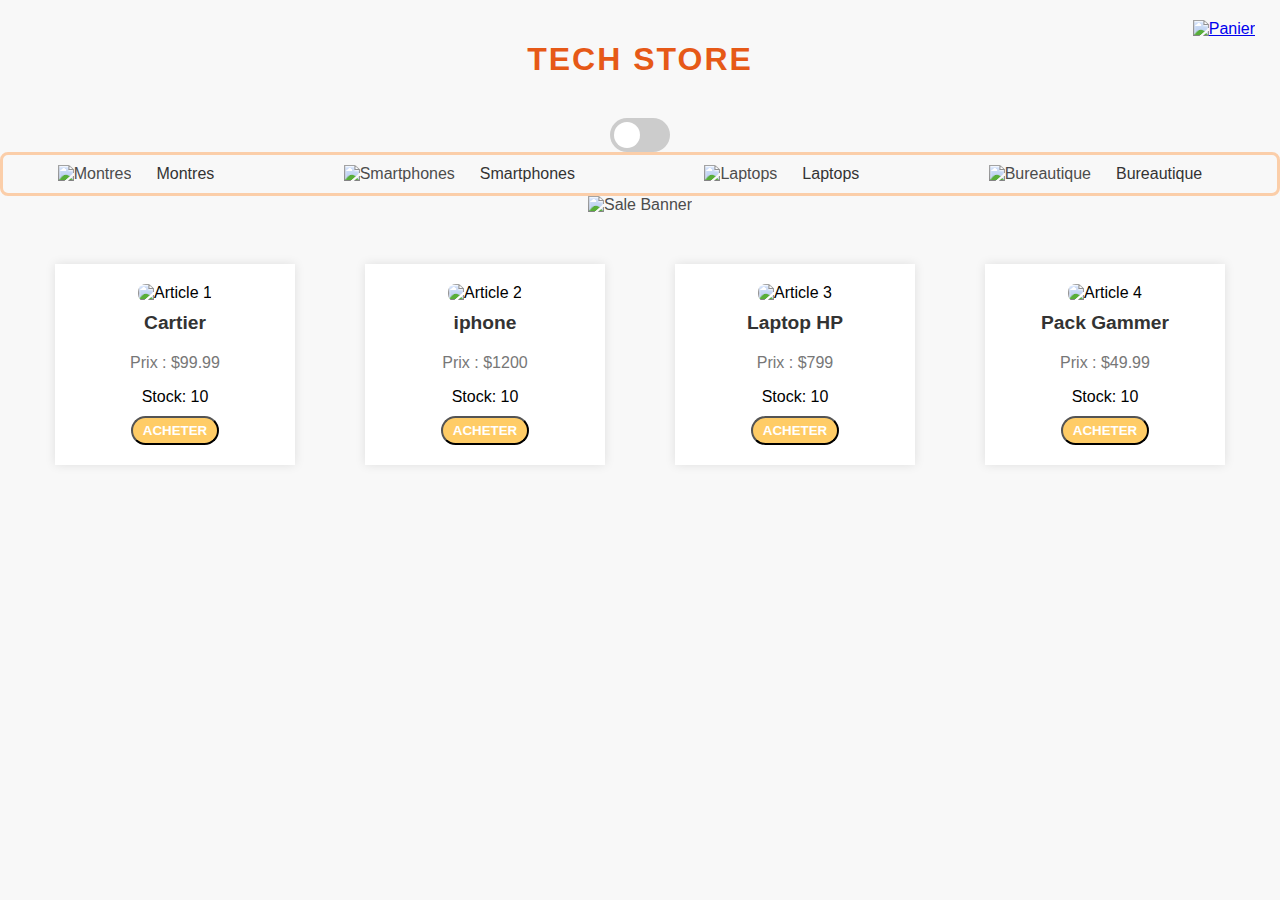
==== exos_site_vendeur/site-panier/index.html @ 907b16bd "selem" ====
<!DOCTYPE html>
<html lang="en">
<head>
    <meta charset="UTF-8">
    <meta name="viewport" content="width=device-width, initial-scale=1.0">
    <link rel="stylesheet" href="style.css">
    <title>Tech Store</title>
</head>
<body class="light">

    <script>
        let quantitéIphone=10;
        let soldeAcheteur1=1200;
        let prixIphone=500;

        const iphone= JSON.parse(localStorage.getItem('iphone')) || {
            price: 500,
            name: "iphone",
            stock: 10
        };

        const acheteur1= JSON.parse(localStorage.getItem('acheteur1')) || {
            name: "acheteur1",
            solde: 12000
        };

        function acheter(quantitéProduit, soldeAcheteur, prixProduit){
            if(quantitéProduit && soldeAcheteur >= prixProduit){
                quantitéProduit-- ;
                soldeAcheteur=soldeAcheteur-prixIphone;
                
            }
            else{
                console.log("erreur de l'achat");
            }
            return soldeAcheteur;
        }

        function acheterObject(produit,acheteur,buttonElement){
            if(produit.stock && acheteur.solde >= produit.price ){
                produit.stock -- ;
                acheteur.solde=acheteur.solde-produit.price;
                localStorage.setItem(produit.name, JSON.stringify(produit));
                localStorage.setItem(acheteur.name, JSON.stringify(acheteur));
                
                
            }
            else{
                console.log("erreur de l'achat");
            }
            const articleDiv = buttonElement.closest('.article');
            console.log(articleDiv)
            const stockDiv = articleDiv.querySelector('.stock');
            if(produit.stock > 0){
                stockDiv.innerText=`Stock: ${produit.stock}`;
            }
            else{
                    stockDiv.innerText='Rupture de stock'; 
                    buttonElement.setAttribute('class', 'availability unavailable');
                    buttonElement.disabled = true;


            };
            return ;
        }

//         function restoreState() {
//     const products = document.querySelectorAll('.article');

//     products.forEach((article) => {
//         // Obtenir le nom du produit depuis le DOM (par exemple via l'ID ou le titre)
//         const productName = article.querySelector('h3').innerText.trim();
//         const stockDiv = article.querySelector('.stock');
//         const button = article.querySelector('button');

//         // Charger les données du produit depuis le localStorage
//         const storedProduct = JSON.parse(localStorage.getItem(productName));

//         if (storedProduct) {
//             // Mettre à jour le stock dans le DOM
//             if (storedProduct.stock > 0) {
//                 stockDiv.innerText = `Stock: ${storedProduct.stock}`;
//                 button.setAttribute('class', 'availability available');
//                 button.disabled = false;
//             } else {
//                 stockDiv.innerText = 'Rupture de stock';
//                 button.setAttribute('class', 'availability unavailable');
//                 button.disabled = true;
//             }
//         }
//     });
// }
// document.addEventListener('DOMContentLoaded', restoreState);


        const jsonString = JSON.stringify(iphone);
        console.log(JSON.parse(jsonString));


        function toggleTheme() {
            document.body.classList.toggle('dark');
           
        }

    </script>
    <header>
        <div class="cart-icon">
            <a href="panier.html"><img src="images/panier.png" alt="Panier"/></a>
            <span id="cartItemCount" class="cart-item-count"></span>

        </div>
        <h1>Tech Store</h1>

        <label class="switch">
            <input type="checkbox" id="themeSwitch" onclick="toggleTheme()">
            
            <span class="slider"></span>
        </label>





    <nav>
        <li>
            
            <span><img src="images/montre-bracelet.png" alt="Montres"/><a href="#">Montres</a></span>
            
            <ul>
                <li><a href="nouveaute_montres.html">Nouveautés</a></li>
                <li><a href="#">Promo</a></li>
                <li><a href="#">Collection 2023</a></li>
            </ul>
        
        </li>
        <li>
            <span><img src="images/mobile.png" alt="Smartphones"/><a href="#">Smartphones</a></span>
            
            <ul>
                <li><a href="#">Nouveautés</a></li>
                <li><a href="#">Promo</a></li>
                <li><a href="#">5G</a></li>
            </ul>
        
        </li>
        <li>
            <span><img src="images/portable.png" alt="Laptops"/><a href="#">Laptops</a></span>
            
            <ul>
                <li><a href="#">Nouveautés</a></li>
                <li><a href="#">Promo</a></li>
                <li><a href="#">Apple MAC</a></li>
            </ul>
        
        </li>
        <li>
            <span><img src="images/outil.png" alt="Bureautique"/><a href="#">Bureautique</a></span>
            
            <ul>
                <li><a href="#">Souris</a></li>
                <li><a href="#">Clavier</a></li>
                <li><a href="#">Accessoires</a></li>
            </ul>
        
        </li>
    </nav>
    <div class="sale-banner">
        <img src="images/test.avif" alt="Sale Banner">
    </div>
</header>

    <div class="catalogue">
        <div class="article" id="product1">
            <img src="images/image1.jpg" alt="Article 1">
            <h3>Cartier</h3>
            <p class="price">Prix : $99.99 </p>
            <div class="stock"> Stock: 10</div>
            <button class="availability available" onclick="
                console.log('pas mis a jou');
            ">Acheter</button>
        </div>

        <div class="article">
            <img src="images/iphone.jpeg" alt="Article 2">
            <h3>iphone</h3>
            <p class="price">Prix : $1200 </p>
            <div class="stock"> Stock: 10</div>
            <button class="availability available" onclick="
                acheterObject(iphone,acheteur1,this);
                console.log(`le solde acheteur : ${acheteur1.solde} | quantité iphone ${iphone.stock} `);
            ">Acheter</button>
        </div>
       

        <div class="article">
            <img src="images/pc.jpeg" alt="Article 3">
            <h3>Laptop HP</h3>
            <p class="price">Prix : $799 </p>
            <div class="stock"> Stock: 10</div>
            <button class="availability available" onclick="
                console.log('pas mis a jou');
            ">Acheter</button>
        </div>

        <div class="article">
            <img src="images/clavier.jpeg" alt="Article 4">
            <h3>Pack Gammer</h3>
            <p class="price">Prix : $49.99 </p>
            <div class="stock"> Stock: 10</div>
            <button class="availability available" onclick="
                console.log('pas mis a jou');
            ">Acheter</button>
        </div>
        <script>
            document.querySelectorAll('.article').forEach(article => {
                article.addEventListener('click', () => {
                    const productInfo = {
                        name: article.querySelector('h3').innerText,
                        price: article.querySelector('.price').innerText,
                        imageSrc: article.querySelector('img').getAttribute('src') // Récupère l'attribut src de l'image
            };
        
                    let cartItems = JSON.parse(localStorage.getItem('cartItems')) || [];
                    cartItems.push(productInfo);
                    localStorage.setItem('cartItems', JSON.stringify(cartItems));
        
                   // window.location.href = 'panier.html'; // Redirige vers la page du panier
                });
            });
        </script>
        <script>
            // JavaScript pour compter les articles dans le panier et mettre à jour le badge
            document.addEventListener('DOMContentLoaded', function() {
                const cartItems = JSON.parse(localStorage.getItem('cartItems')) || [];
                const cartItemCountElement = document.getElementById('cartItemCount');
                const cartItemCount = cartItems.length;
                
                if (cartItemCount > 0) {
                    cartItemCountElement.textContent = cartItemCount;
                    cartItemCountElement.style.display = 'inline'; // Affiche le badge si le panier n'est pas vide
                } else {
                    cartItemCountElement.style.display = 'none'; // Cache le badge si le panier est vide
                }
            });
        </script>
    </div>

</body>
</html>
---- exos_site_vendeur/site-panier/style.css ----
body {
    font-family: 'Arial', sans-serif;
    background-color: #f8f8f8; /* Fond légèrement plus clair que le header */
    margin: 0;
    padding: 0;
}

.dark {

    background-color: black;
   
    color: white;

   
   }
header {
    /*background: linear-gradient(to right, #ffad33, #f8f8f8); /* Dégradé d'orange à blanc */
    color: #4c4c4c; /* Brun foncé */
    text-align: center;
    padding: 20px 0;
}






body.dark {
    background-color: #d82828;
    color: #000000;
}

h1 {
     
        font-size: 2em; /* Taille de la police plus grande */
        color: rgb(230, 89, 23); /* Couleur du texte */
        text-transform: uppercase; /* Convertit le texte en majuscules */
        letter-spacing: 2px; /* Espacement entre les lettres */
        margin-bottom: 20px; /* Marge inférieure pour plus d'espace */
    
}

header a img{
    width: 40px; /* Ajustez la largeur selon vos besoins */
    height: auto; /* Cela maintient le rapport hauteur/largeur */
    margin-right: 5px; /* Espace entre l'image et le texte */
    text-align: end;
}

/* CSS pour placer l'icône du panier à gauche */
.cart-icon {
    float: right; /* Permet de flotter l'élément à gauche */
    margin-right: 20px; /* Ajoute une marge à droite pour l'espacement */
    
}





li span img{
    width: 40px; /* Ajustez la largeur selon vos besoins */
    height: auto; /* Cela maintient le rapport hauteur/largeur */
    margin-right: 5px; /* Espace entre l'image et le texte */
}

.catalogue {
    display: flex;
    justify-content: space-around;
    flex-wrap: wrap;
    margin: 20px;
}

.article {
    background-color: #fff;
    box-shadow: 0 0 10px rgba(0, 0, 0, 0.1);
    padding: 20px;
    margin: 10px;
    width: 200px;
    text-align: center;
}

.article:hover {
    background: linear-gradient(to left, #ffad33, #f8f8f8)
    /* box-shadow: 0 0 10px rgba(0, 0, 0, 0.1);
    padding: 20px;
    margin: 10px;
    width: 200px;
    text-align: center; */
}


.article img {
    max-width: 100%;
    height: 60%;
    border-radius: 8px;
}

h3 {
    margin-top: 10px;
    font-size: 1.2em;
    color: #333;
}

.price {
    color: #777;
}

.availability {
    margin-top: 10px;
    padding: 5px 10px;
    border-radius: 20px;
    font-weight: bold;
    text-align: center;
    text-transform: uppercase;
}

.available {
    background-color: #ffcc66; /* Orange clair pour la disponibilité */
    color: #fff;
    cursor: pointer;
}

.unavailable {
    background-color: #d9534f;
    color: #fff;
}

.sale-banner img {
    width: 100%;
    max-width: 100%;
    height: 400px;
}
/* ------------------------------------------- */

nav {
    display: flex;
    justify-content: space-around;
    padding: 10px 0;
    border-radius: 8px; /* Coins arrondis pour le bandeau */
    border: solid rgb(251, 206, 169);
    
}

nav a {
    color: #fff;
    text-decoration: none;
    padding: 10px 20px;
    /* position: relative; */
}
nav span a {
    color: #333;
   
}

nav:hover {
    background-color: #333;
}

nav:hover span a {
    color: white;
}




nav ul {
    list-style-type: none;
    margin: 0;
    padding: 0;
    display: none;
    position: absolute;
    background-color: #333;
}

nav li {
    display: inline;
}


nav li:hover ul {
    display: block;
    padding: 0px;
    margin-top: 10px;
    
}



nav ul li {
    display: block;
    margin: 20px 67px 20px 0; 
}

nav ul li:hover {
    background-color: whitesmoke;
    border-radius: 18px; 
}



 nav ul li:hover a {
    color: black;
    

   
} 








.switch {
    position: relative;
    display: inline-block;
    width: 60px;
    height: 34px;
    margin-top: 20px;
}

/* Cacher l'input checkbox */
.switch input {
    opacity: 0;
    width: 0;
    height: 0;
}

/* Style de la glissière */
.slider {
    position: absolute;
    cursor: pointer;
    top: 0;
    left: 0;
    right: 0;
    bottom: 0;
    background-color: #ccc;
    transition: 0.4s;
    border-radius: 34px;
}

/* Bouton de la glissière */
.slider:before {
    position: absolute;
    content: "";
    height: 26px;
    width: 26px;
    left: 4px;
    bottom: 4px;
    background-color: white;
    transition: 0.4s;
    border-radius: 50%;
}

/* Lorsque le switch est activé (mode sombre) */
input:checked + .slider {
    background-color: #4CAF50;
}

input:checked + .slider:before {
    transform: translateX(26px);
}
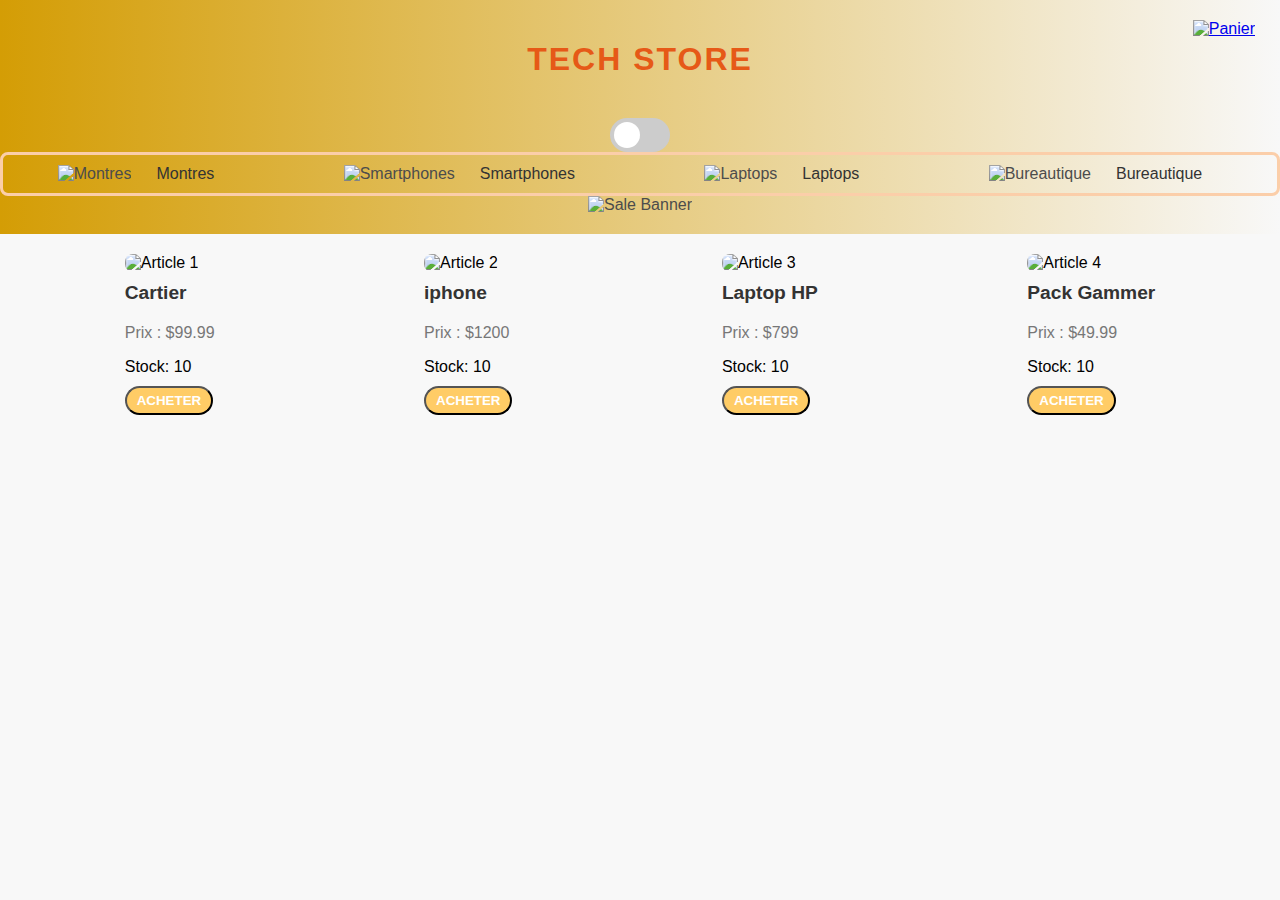
==== commit b25232f5: "mon message" ====
--- a/exos_site_vendeur/site-panier/index.html
+++ b/exos_site_vendeur/site-panier/index.html
@@ -11,6 +11,7 @@
     <script>
         let quantitéIphone=10;
         let soldeAcheteur1=1200;
+
         let prixIphone=500;
 
         const iphone= JSON.parse(localStorage.getItem('iphone')) || {
@@ -53,6 +54,7 @@
             const stockDiv = articleDiv.querySelector('.stock');
             if(produit.stock > 0){
                 stockDiv.innerText=`Stock: ${produit.stock}`;
+                
             }
             else{
                     stockDiv.innerText='Rupture de stock'; 
@@ -62,7 +64,7 @@
 
             };
             return ;
-        }
+        } 
 
 //         function restoreState() {
 //     const products = document.querySelectorAll('.article');
@@ -170,13 +172,15 @@
 </header>
 
     <div class="catalogue">
+
+
         <div class="article" id="product1">
             <img src="images/image1.jpg" alt="Article 1">
             <h3>Cartier</h3>
             <p class="price">Prix : $99.99 </p>
             <div class="stock"> Stock: 10</div>
             <button class="availability available" onclick="
-                console.log('pas mis a jou');
+                console.log('pas mis a jour');
             ">Acheter</button>
         </div>
 
@@ -192,13 +196,14 @@
         </div>
        
 
+
         <div class="article">
             <img src="images/pc.jpeg" alt="Article 3">
             <h3>Laptop HP</h3>
             <p class="price">Prix : $799 </p>
             <div class="stock"> Stock: 10</div>
             <button class="availability available" onclick="
-                console.log('pas mis a jou');
+                console.log('pas mis a jour');
             ">Acheter</button>
         </div>
 
--- a/exos_site_vendeur/site-panier/style.css
+++ b/exos_site_vendeur/site-panier/style.css
@@ -10,25 +10,22 @@
     background-color: black;
    
     color: white;
-
    
    }
 header {
-    /*background: linear-gradient(to right, #ffad33, #f8f8f8); /* Dégradé d'orange à blanc */
+    background: linear-gradient(to right, #d49d05, #f8f8f8); /* Dégradé d'orange à blanc */
     color: #4c4c4c; /* Brun foncé */
     text-align: center;
     padding: 20px 0;
 }
 
-
-
-
-
-
-body.dark {
-    background-color: #d82828;
-    color: #000000;
-}
+header.dark {
+    background: linear-gradient(to right, #161616, #f8f8f8); /* Dégradé d'orange à blanc */
+    color: #fff7f7; /* Brun foncé */
+    text-align: center;
+    padding: 20px 0;
+}
+
 
 h1 {
      
@@ -40,6 +37,16 @@
     
 }
 
+
+h1.dark {
+     
+    font-size: 2em; /* Taille de la police plus grande */
+    color: rgb(26, 26, 26); /* Couleur du texte */
+    text-transform: uppercase; /* Convertit le texte en majuscules */
+    letter-spacing: 2px; /* Espacement entre les lettres */
+    margin-bottom: 20px; /* Marge inférieure pour plus d'espace */
+
+}
 header a img{
     width: 40px; /* Ajustez la largeur selon vos besoins */
     height: auto; /* Cela maintient le rapport hauteur/largeur */
@@ -71,14 +78,8 @@
     margin: 20px;
 }
 
-.article {
-    background-color: #fff;
-    box-shadow: 0 0 10px rgba(0, 0, 0, 0.1);
-    padding: 20px;
-    margin: 10px;
-    width: 200px;
-    text-align: center;
-}
+
+
 
 .article:hover {
     background: linear-gradient(to left, #ffad33, #f8f8f8)
@@ -205,14 +206,7 @@
 
    
 } 
-
-
-
-
-
-
-
-
+/* Style du bouton switch */
 .switch {
     position: relative;
     display: inline-block;
@@ -262,5 +256,3 @@
 input:checked + .slider:before {
     transform: translateX(26px);
 }
-
-
